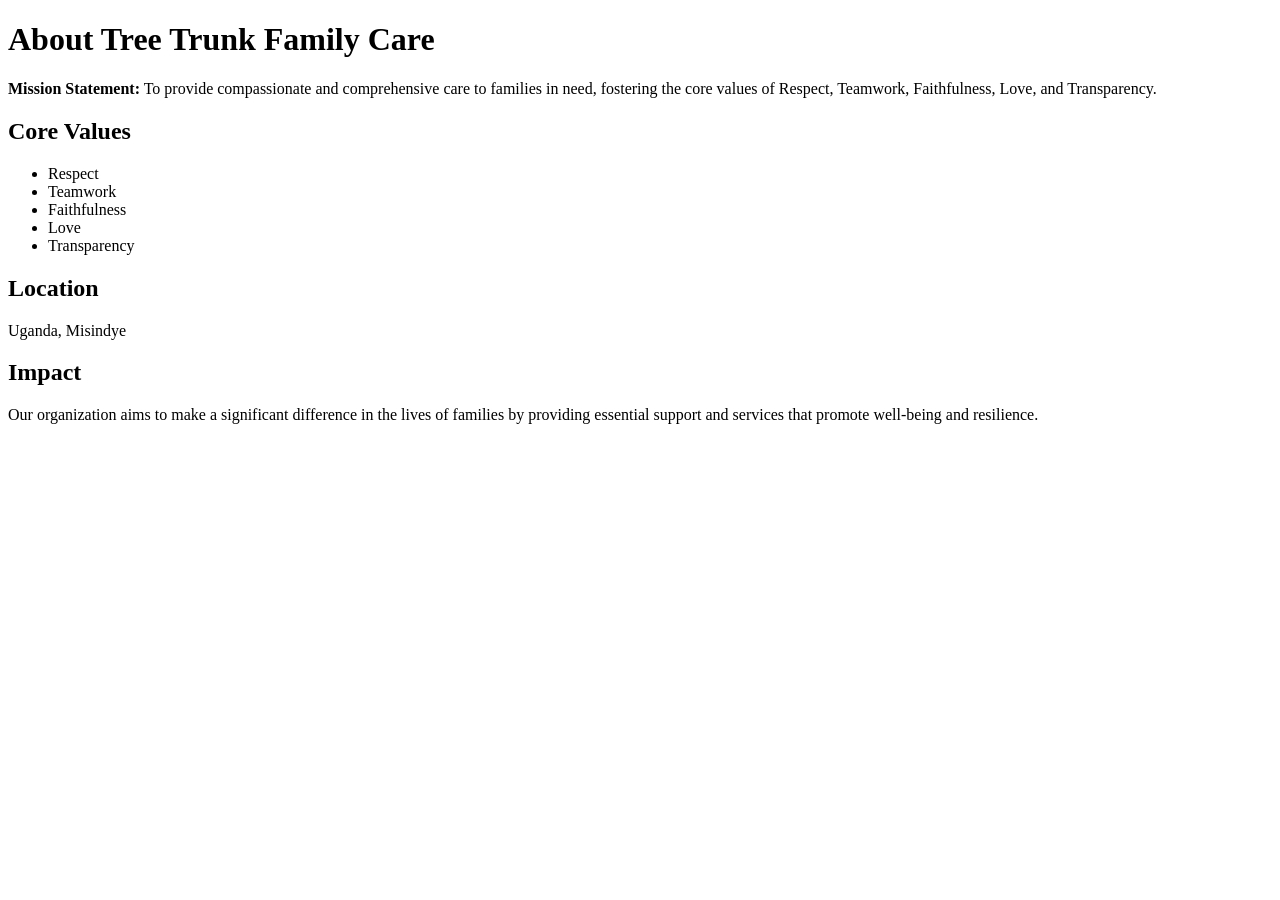
==== about.html @ d3a5fa86 "Update about.html with Tree Trunk Family Care organization information" ====
<!DOCTYPE html>
<html lang="en">
<head>
    <meta charset="UTF-8">
    <meta name="viewport" content="width=device-width, initial-scale=1.0">
    <title>Tree Trunk Family Care</title>
</head>
<body>
    <h1>About Tree Trunk Family Care</h1>
    <p><strong>Mission Statement:</strong> To provide compassionate and comprehensive care to families in need, fostering the core values of Respect, Teamwork, Faithfulness, Love, and Transparency.</p>
    <h2>Core Values</h2>
    <ul>
        <li>Respect</li>
        <li>Teamwork</li>
        <li>Faithfulness</li>
        <li>Love</li>
        <li>Transparency</li>
    </ul>
    <h2>Location</h2>
    <p>Uganda, Misindye</p>
    <h2>Impact</h2>
    <p>Our organization aims to make a significant difference in the lives of families by providing essential support and services that promote well-being and resilience.</p>
</body>
</html>
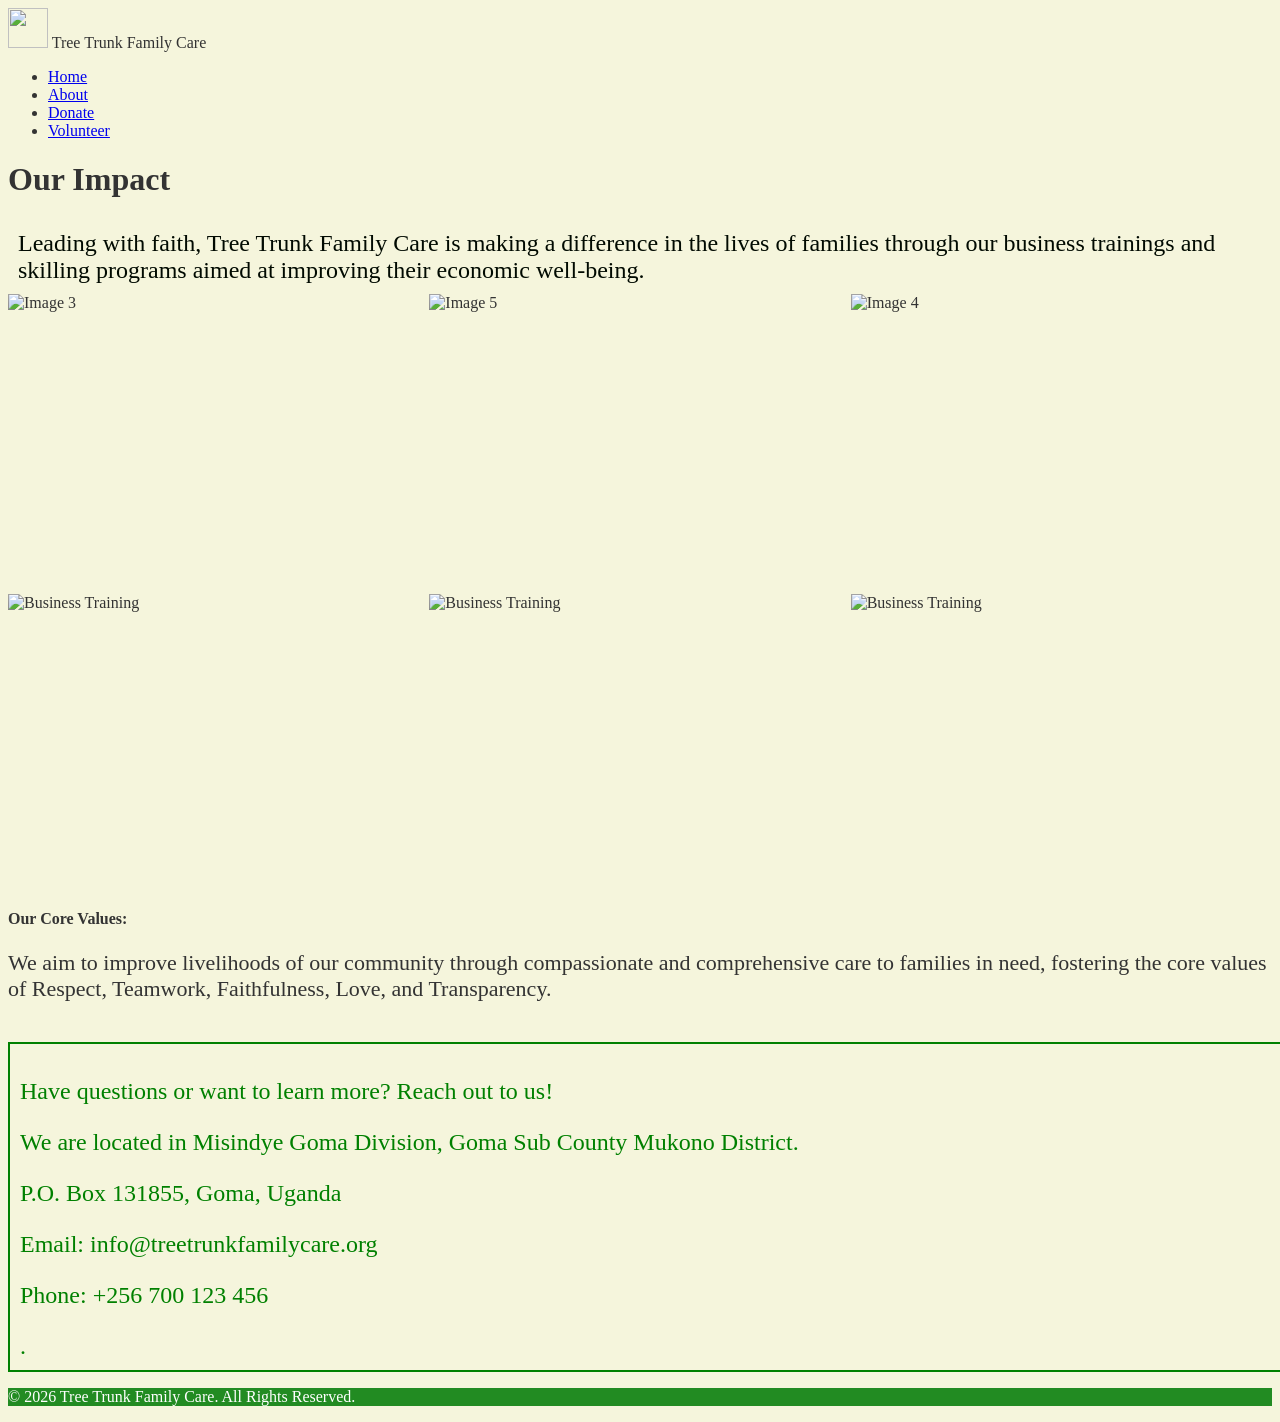
==== commit a10cb618: "Update about.html modified about page" ====
--- a/about.html
+++ b/about.html
@@ -1,24 +1,70 @@
 <!DOCTYPE html>
 <html lang="en">
+
 <head>
     <meta charset="UTF-8">
     <meta name="viewport" content="width=device-width, initial-scale=1.0">
     <title>Tree Trunk Family Care</title>
+    <link rel="stylesheet" href="styles.css">
 </head>
+
 <body>
-    <h1>About Tree Trunk Family Care</h1>
-    <p><strong>Mission Statement:</strong> To provide compassionate and comprehensive care to families in need, fostering the core values of Respect, Teamwork, Faithfulness, Love, and Transparency.</p>
-    <h2>Core Values</h2>
-    <ul>
-        <li>Respect</li>
-        <li>Teamwork</li>
-        <li>Faithfulness</li>
-        <li>Love</li>
-        <li>Transparency</li>
-    </ul>
-    <h2>Location</h2>
-    <p>Uganda, Misindye</p>
-    <h2>Impact</h2>
-    <p>Our organization aims to make a significant difference in the lives of families by providing essential support and services that promote well-being and resilience.</p>
+    <nav class="navbar">
+        <div class="navbar-container">
+            <div class="navbar-logo"><img src="c:\Users\user\Documents\GitHub\nonprofit-website\logo2.png"
+                    style="width: 40px; height: 40px"> Tree Trunk Family Care</div>
+            <ul class="nav-menu">
+                <li class="nav-item"><a href="index.html" class="nav-link">Home</a></li>
+                <li class="nav-item"><a href="about.html" class="nav-link">About</a></li>
+                <li class="nav-item"><a href="donate.html" class="nav-link">Donate</a></li>
+                <li class="nav-item"><a href="volunteer.html" class="nav-link">Volunteer</a></li>
+            </ul>
+        </div>
+    </nav>
+    <h1>Our Impact</h1>
+    <div
+        style="font-size: 24px; color:rgb(1, 10, 1); width:100%; border:0px solid green; background:#f5f5dc; text-align:left; word-wrap: break-word; padding:10px; height:auto; margin-top:10px;">
+        Leading with faith, Tree Trunk Family Care is making a difference in the lives of families through our business
+        trainings and skilling programs aimed at improving their economic well-being.</div>
+    </div>
+    <div style="flex: 1; display: flex; flex-direction: row; gap: 0px;">
+        <img src="img3.jpg" alt="Image 3"
+            style="width:50%; height: 300px;px; object-fit: cover; border:0px solid green;">
+        <img src="img5.jpg" alt="Image 5" style="width:50%; height:300px; object-fit: cover; border:0px solid green;">
+        <img src="img4.jpg" alt="Image 4" style="width:50%; height:300px; object-fit: cover; border:0px solid green;">
+    </div>
+    </div>
+    <div style="flex: 1; display: flex; flex-direction: row; gap: 0px;">
+        <img src="img9.jpg" alt="Business Training"
+            style="width:50%; height: 300px;px; object-fit: cover; border:0px solid green;">
+        <img src="img8.jpg" alt="Business Training"
+            style="width:50%; height:300px; object-fit: cover; border:0px solid green;">
+        <img src="img6.jpg" alt="Business Training"
+            style="width:50%; height:300px; object-fit: cover; border:0px solid green;">
+    </div>
+    <p><strong>Our Core Values:</strong></p>
+    <p style="font-size: 22px;">We aim to improve livelihoods of our community through compassionate and
+        comprehensive care to families in need,
+        fostering the core values of Respect, Teamwork, Faithfulness, Love, and Transparency.</p>
+
+
+    <section id="contact">
+        <div class="container" style="display: flex; gap: 20px; align-items: flex-start; margin-top: 40px;">
+            <div style="flex: 1;">
+                <div
+                    style="font-size: 24px; color:green; width:100%; border: 2px, solid green; background:#f5f5dc; text-align:left; word-wrap: break-word; padding:10px; height:auto;">
+                    <p>Have questions or want to learn more? Reach out to us!</p>
+                    <p>We are located in Misindye Goma Division, Goma Sub County Mukono District.</p>
+                    <p>P.O. Box 131855, Goma, Uganda</p>
+                    <p>Email: info@treetrunkfamilycare.org</p>
+                    <p>Phone: +256 700 123 456</p>.
+                </div>
+
+
+    </section>
+    <footer>
+        <p>&copy; 2026 Tree Trunk Family Care. All Rights Reserved.</p>
+    </footer>
 </body>
-</html>+
+</html>
--- a/styles.css
+++ b/styles.css
@@ -0,0 +1,32 @@
+/* Tree Trunk Family Care Color Scheme */
+
+body {
+    background-color: #f5f5dc; /* Cream */
+    color: #333333; /* Dark text for accessibility */
+}
+
+header, footer {
+    background-color: #228B22; /* Forest Green */
+    color: #ffffff; /* White text for contrast */
+}
+
+.button {
+    background-color: #3cb371; /* Medium Sea Green */
+    border: none;
+    color: #ffffff;
+    padding: 10px 20px;
+    text-align: center;
+    text-decoration: none;
+    display: inline-block;
+    margin: 4px 2px;
+    cursor: pointer;
+}
+
+.link {
+    color: #228B22; /* Forest Green for links */
+    text-decoration: underline;
+}
+
+.link:hover {
+    color: #3cb371; /* Medium Sea Green on hover */
+}
